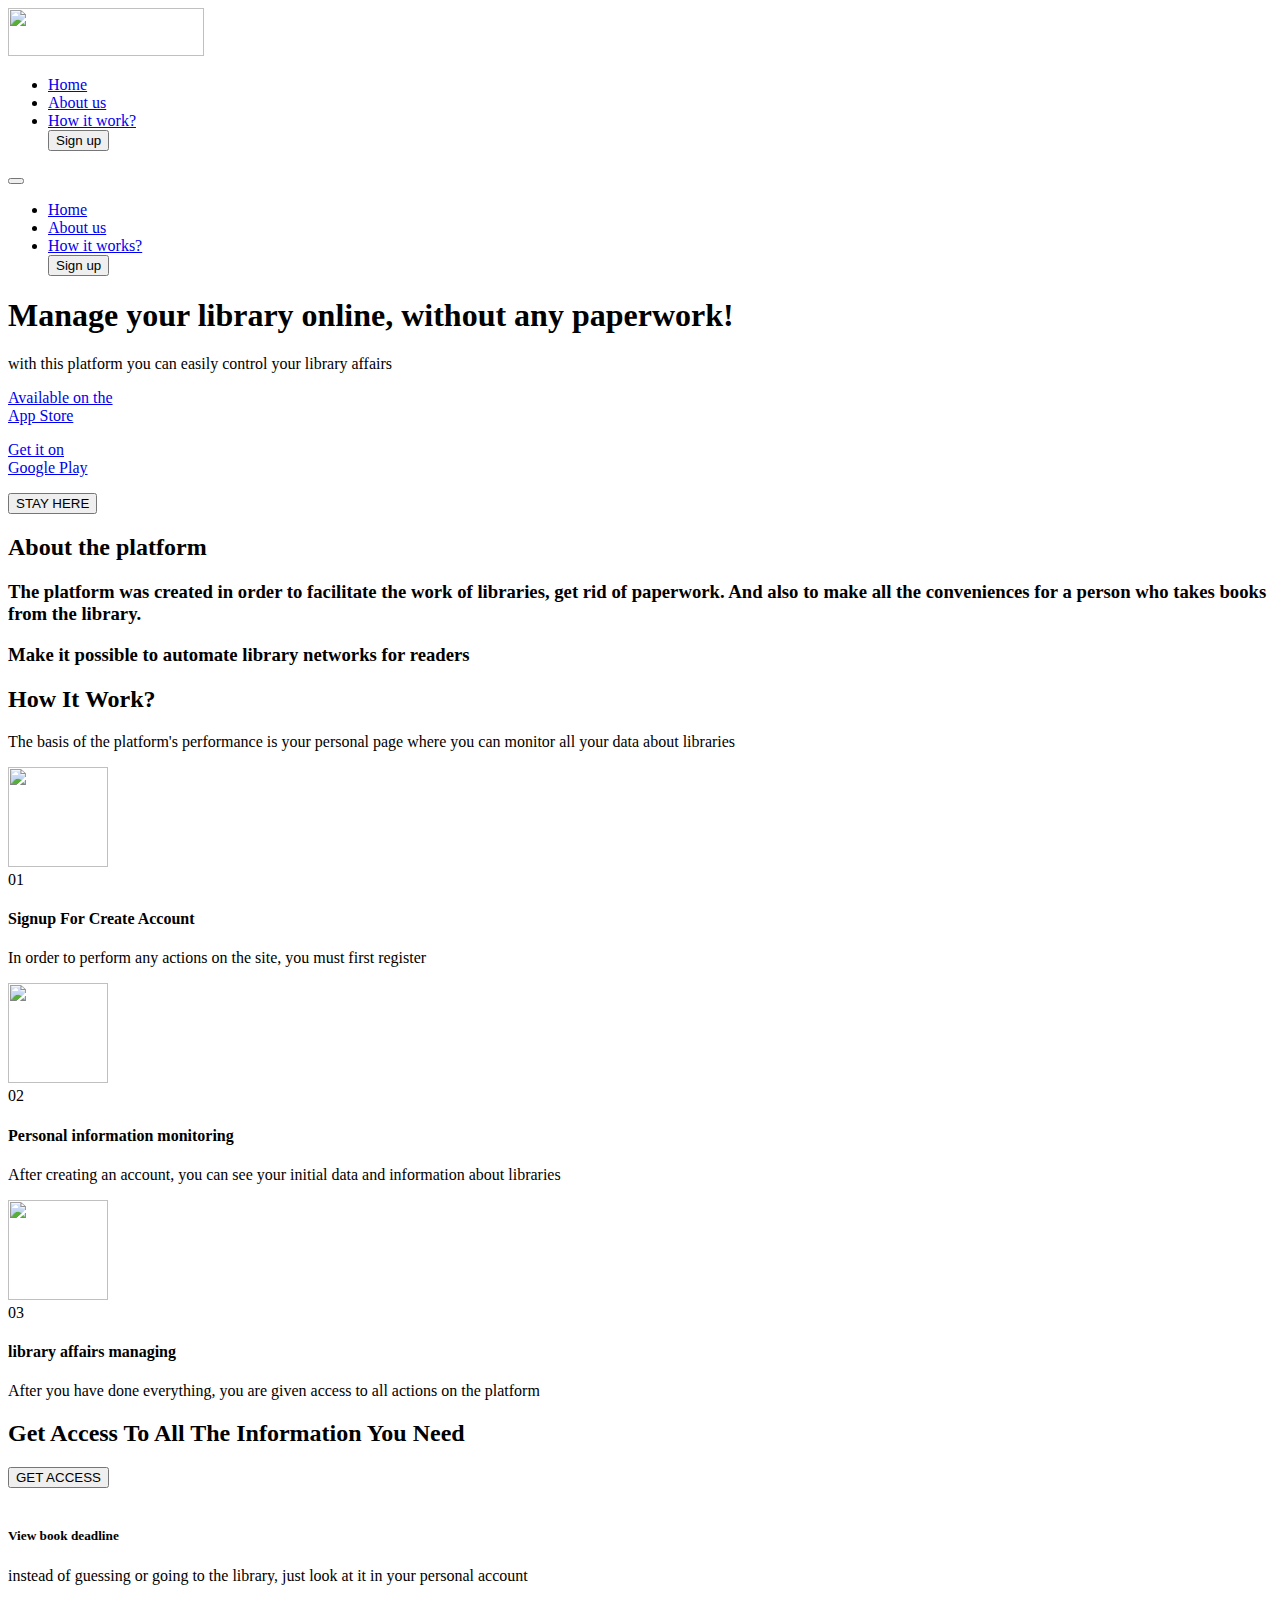
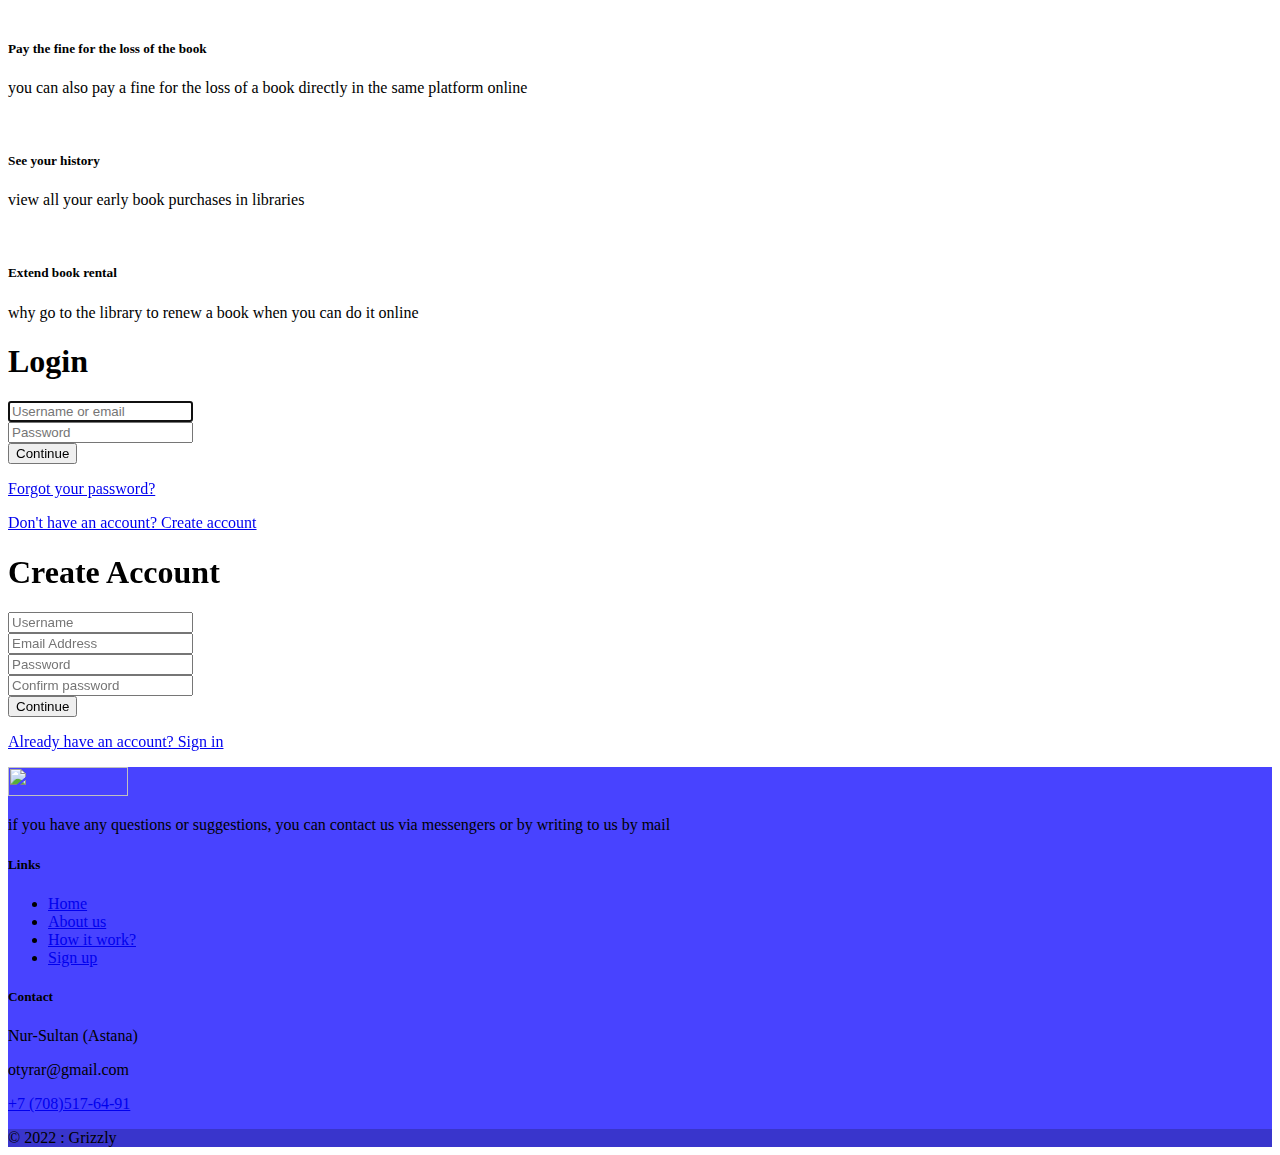
==== src/main/resources/templates/index.html @ d53baf60 "Initial commit" ====
<!DOCTYPE html>
<html lang="en">

<head>
  <meta charset="UTF-8">
  <meta name="viewport" content="device-width=1170px">
  <title>OTYRAR</title>
  <meta name="keywords" lang="ru" content="">
  <meta name="description" content="">
  <meta name="author" lang="ru" content="Gabdullin">
  <meta name="robots" content="all">
  <link rel="icon" type="image/png" href="img/Icons/icon.png">
  <link href="https://fonts.googleapis.com/css?family=Montserrat:500,700,800,900&display=swap&subset=cyrillic-ext"
        rel="stylesheet">
  <link rel="preconnect" href="https://fonts.googleapis.com">
  <link rel="preconnect" href="https://fonts.gstatic.com" crossorigin>
  <link href="https://fonts.googleapis.com/css2?family=Quicksand:wght@500&display=swap" rel="stylesheet">
  <link rel="stylesheet" href="css/main.css">
  <link rel="stylesheet" href="css/app.css">
  <link rel="stylesheet" href="css/bootstrap.css">
  <link rel="stylesheet" href="src/with.js">
  <link href="https://unpkg.com/aos@2.3.1/dist/aos.css" rel="stylesheet">
  <link rel="stylesheet" href="https://cdnjs.cloudflare.com/ajax/libs/twitter-bootstrap/4.6.1/css/bootstrap.min.css"
        integrity="sha512-T584yQ/tdRR5QwOpfvDfVQUidzfgc2339Lc8uBDtcp/wYu80d7jwBgAxbyMh0a9YM9F8N3tdErpFI8iaGx6x5g=="
        crossorigin="anonymous" referrerpolicy="no-referrer">
  <script src="https://kit.fontawesome.com/c98d165499.js" crossorigin="anonymous"></script>
</head>

<body>


<header class="header">
  <div class="header-content">
    <div class="logo">
      <a href="index.html">
        <img class="logo__img" src="img/logo.png" alt="" width="196" height="47.6">
      </a>
    </div>

    <nav class="nav">
      <ul class="nav-list">
        <li class="nav-link"><a href="index.html">Home</a></li>
        <li class="nav-link"><a href="#aboutus">About us</a></li>
        <li class="nav-link"><a href="#work">How it work?</a></li>
        <a href="/login"><button type="button" class="btn btn-warning">Sign up</button></a>
      </ul>


      <div class="container container-menu">
        <nav class="navbar navbar-expand-lg ftco_navbar ftco-navbar-light" id="ftco-navbar">
          <div class="container container-menu">
            <button class="navbar-toggler" type="button" data-toggle="collapse" data-target="#ftco-nav"
                    aria-controls="ftco-nav" aria-expanded="false" aria-label="Toggle navigation">
              <span class="fa fa-bars menuo"></span>
            </button>
            <div class="collapse navbar-collapse" id="ftco-nav">
              <ul class="navbar-nav ml-auto">
                <li class="nav-item"><a href="index.html" class="nav-link">Home</a></li>
                <li class="nav-item"><a href="#aboutus" class="nav-link">About us</a></li>
                <li class="nav-item"><a href="#work" class="nav-link">How it works?</a></li>
                <button type="button" class="btn btn-warning">Sign up</button>
              </ul>
            </div>
          </div>
        </nav>
      </div>

    </nav>

  </div>


</header>

<div class="content">
  <div class="row">
    <div class="soz">
      <h1 class="title">Manage your library online, without any paperwork!</h1>
      <p class="subtitle">with this platform you can easily control your library affairs
      </p>

      <div class="flex social-btns">
        <a class="app-btn blu flex vert" href="http:apple.com">
          <i class="fab fa-apple"></i>
          <p class="small-text">Available on the <br /> <span class="big-txt">App Store</span></p>
        </a>

        <a class="app-btn blu flex vert" href="http:google.com">
          <i class="fab fa-google-play"></i>
          <p class="small-text">Get it on <br /> <span class="big-txt">Google Play</span></p>
        </a>
      </div>

      <a href="profile.html">
        <button class="button-50" role="button" id="stay">STAY HERE</button>
      </a>

    </div>


  </div>
</div>


<section id="aboutus" class="section__about">
  <div class="container">
    <div class="section__header">
      <h2 class="section__suptitle">About the platform</h2>
      <div class="section__text">
        <h3>The platform was created in order to facilitate the work of libraries, get rid of paperwork. And also to
          make all the conveniences for a person who takes books from the library.</h3>
      </div>
      <div class="section_text2">
        <h3> Make it possible to automate
          library networks for readers</h3>
      </div>
    </div>
  </div>
</section>



<section id="work" class="work-process">
  <div class="container">
    <div class="row">
      <div class="col-xl-8 offset-xl-2 col-lg-10 offset-lg-1">
        <div class="section__title text-center mb-75">
          <h2 class="wow fadeInUp">How It Work?</h2>
          <p class="wow fadeInUp2">The basis of the platform's performance is your personal
            page where you can monitor all your data about libraries</p>
        </div>
      </div>
    </div>
    <div class="row">
      <div class="col-lg-4 col-md-6">
        <div class="single__process text-center mb-30 wow fadeInUp" data-wow-delay="0.2s">
          <div class="single__process-icon mb-40">
            <img src="img/Icons/user.png" alt="" height="100" width="100">
            <i class="fas fa-check"></i>
          </div>
          <div class="single__process-content">
            <div class="number">01</div>
            <h4 class="mundial">Signup For Create Account</h4>
            <p>In order to perform any actions on the site, you must first register</p>
          </div>
        </div>
      </div>
      <div class="col-lg-4 col-md-6">
        <div class="single__process text-center mb-30 wow fadeInUp" data-wow-delay="0.4s">
          <div class="single__process-icon mb-40">
            <img src="img/Icons/editing.png" alt="" height="100" width="100">
            <i class="fas fa-check"></i>
          </div>
          <div class="single__process-content">
            <div class="number">02</div>
            <h4 class="mundial">Personal information monitoring</h4>
            <p>After creating an account, you can see your initial data and information about libraries</p>
          </div>
        </div>
      </div>
      <div class="col-lg-4 col-md-6">
        <div class="single__process text-center mb-30 wow fadeInUp" data-wow-delay="0.6s">
          <div class="single__process-icon mb-40">
            <img src="img/Icons/analysis.png" alt="" height="100" width="100">
            <i class="fas fa-check"></i>
          </div>
          <div class="single__process-content">
            <div class="number">03</div>
            <h4 class="mundial">library affairs managing</h4>
            <p>After you have done everything, you are given access to all actions on the platform</p>
          </div>
        </div>
      </div>
    </div>
  </div>
</section>




<section id="process" class="access-info access-sm pt-120 pb-60">
  <div class="container">
    <div class="row">
      <div class="col-lg-6">
        <div class="section__title access-title">
          <h2 class="biggest">Get Access To All The Information You Need</h2>

          <div class="access-btn">
            <button class="button-34" role="button">GET ACCESS</button>
          </div>
        </div>
      </div>
      <div class="col-lg-6">
        <div class="row">
          <div class="col-sm-6">
            <div class="access__info-wrap mb-55">
              <div class="info-icon mb-35">
                <img src="img/Icons/info_01.png" alt="">
              </div>
              <div class="content1">
                <h5>View book deadline</h5>
                <p>instead of guessing or going to the library, just look at it in your personal account</p>
              </div>
            </div>
          </div>
          <div class="col-sm-6">
            <div class="access__info-wrap mb-55">
              <div class="info-icon mb-35">
                <img src="img/Icons/info_01.png" alt="">
              </div>
              <div class="content1">
                <h5 id="idid">Pay the fine for the loss of the book</h5>
                <p>you can also pay a fine for the loss of a book directly in the same platform online</p>
              </div>
            </div>
          </div>
          <div class="col-sm-6">
            <div class="access__info-wrap mb-55">
              <div class="info-icon mb-35">
                <img src="img/Icons/info_01.png" alt="">
              </div>
              <div class="content1">
                <h5>See your history</h5>
                <p>view all your early book purchases in libraries</p>
              </div>
            </div>
          </div>
          <div class="col-sm-6">
            <div class="access__info-wrap mb-55">
              <div class="info-icon mb-35">
                <img src="img/Icons/info_01.png" alt="">
              </div>
              <div class="content1">
                <h5>Extend book rental</h5>
                <p>why go to the library to renew a book when you can do it online</p>
              </div>
            </div>
          </div>
        </div>
      </div>
    </div>
  </div>
</section>










<div class="modal fade" id="exampleModal" tabindex="-1" role="dialog" aria-labelledby="exampleModalLabel"
     aria-hidden="true">
  <div class="modal-dialog" role="document">
    <div class="modal-content">
      <form class="form" id="login">
        <h1 class="form__title">Login</h1>
        <div class="form__message form__message--error"></div>
        <div class="form__input-group">
          <input type="text" class="form__input" autofocus placeholder="Username or email">
          <div class="form__input-error-message"></div>
        </div>
        <div class="form__input-group">
          <input type="password" class="form__input" autofocus placeholder="Password">
          <div class="form__input-error-message"></div>
        </div>
        <button class="form__button" type="submit">Continue</button>
        <p class="form__text">
          <a href="#" class="form__link">Forgot your password?</a>
        </p>
        <p class="form__text">
          <a class="form__link" href="./" id="linkCreateAccount">Don't have an account? Create account</a>
        </p>
      </form>
      <form class="form form--hidden" id="createAccount">
        <h1 class="form__title">Create Account</h1>
        <div class="form__message form__message--error"></div>
        <div class="form__input-group">
          <input type="text" id="signupUsername" class="form__input" autofocus placeholder="Username">
          <div class="form__input-error-message"></div>
        </div>
        <div class="form__input-group">
          <input type="text" class="form__input" autofocus placeholder="Email Address">
          <div class="form__input-error-message"></div>
        </div>
        <div class="form__input-group">
          <input type="password" class="form__input" autofocus placeholder="Password">
          <div class="form__input-error-message"></div>
        </div>
        <div class="form__input-group">
          <input type="password" class="form__input" autofocus placeholder="Confirm password">
          <div class="form__input-error-message"></div>
        </div>
        <button class="form__button" type="submit">Continue</button>
        <p class="form__text">
          <a class="form__link" href="./" id="linkLogin">Already have an account? Sign in</a>
        </p>
      </form>
    </div>
  </div>
</div>








<footer class=" text-white text-center text-lg-start" style="background-color: #4843ff;">
  <div class="container p-4" style="background-color: #4843ff;">
    <div class="row">
      <div class="col-lg-6 col-md-12 mb-4 mb-md-0">

        <img class="logo_img" src="img/logo.png" alt="" width="120" height="29">

        <p>
          if you have any questions or suggestions, you can contact us via messengers or by writing to us by mail
        </p>
      </div>

      <div class="col-lg-3 col-md-6 mb-4 mb-md-0">
        <h5 class="text-uppercase footertext">Links</h5>

        <ul class="list-unstyled mb-0">
          <li>
            <a href="universities.html" class="text-white">Home</a>
          </li>
          <li>
            <a href="about/about.html" class="text-white">About us</a>
          </li>
          <li>
            <a href="news.html" class="text-white">How it work?</a>
          </li>
          <li>
            <a href="info.html" class="text-white">Sign up</a>
          </li>
        </ul>
      </div>

      <div class="col-lg-3 col-md-6 mb-4 mb-md-0">
        <h5 class="text-uppercase mb-0 footertext">Contact</h5>
        <p>
          <i class="city"><i class="fas fa-home"></i></i> Nur-Sultan (Astana)
        </p>
        <p>
          <i class="email"><i class="fas fa-envelope-open-text"></i></i> otyrar@gmail.com
        </p>
        <p>
          <a class="phone" href="tel:+77085176491"><i class="fas fa-phone"></i> +7 (708)517-64-91</a>

      </div>

    </div>

  </div>




  <div class="text-center p-3" style="background-color: rgba(0, 0, 0, 0.2);">© 2022 : Grizzly</div>

</footer>







</div>



<script src="/URLToReach/src/with.js"></script>
<script src="https://code.jquery.com/jquery-1.12.4.min.js"
        integrity="sha256-ZosEbRLbNQzLpnKIkEdrPv7lOy9C27hHQ+Xp8a4MxAQ=" crossorigin="anonymous"></script>
<script src="https://stackpath.bootstrapcdn.com/bootstrap/4.4.1/js/bootstrap.min.js"
        integrity="sha384-wfSDF2E50Y2D1uUdj0O3uMBJnjuUD4Ih7YwaYd1iqfktj0Uod8GCExl3Og8ifwB6"
        crossorigin="anonymous"></script>



</body>

</html>
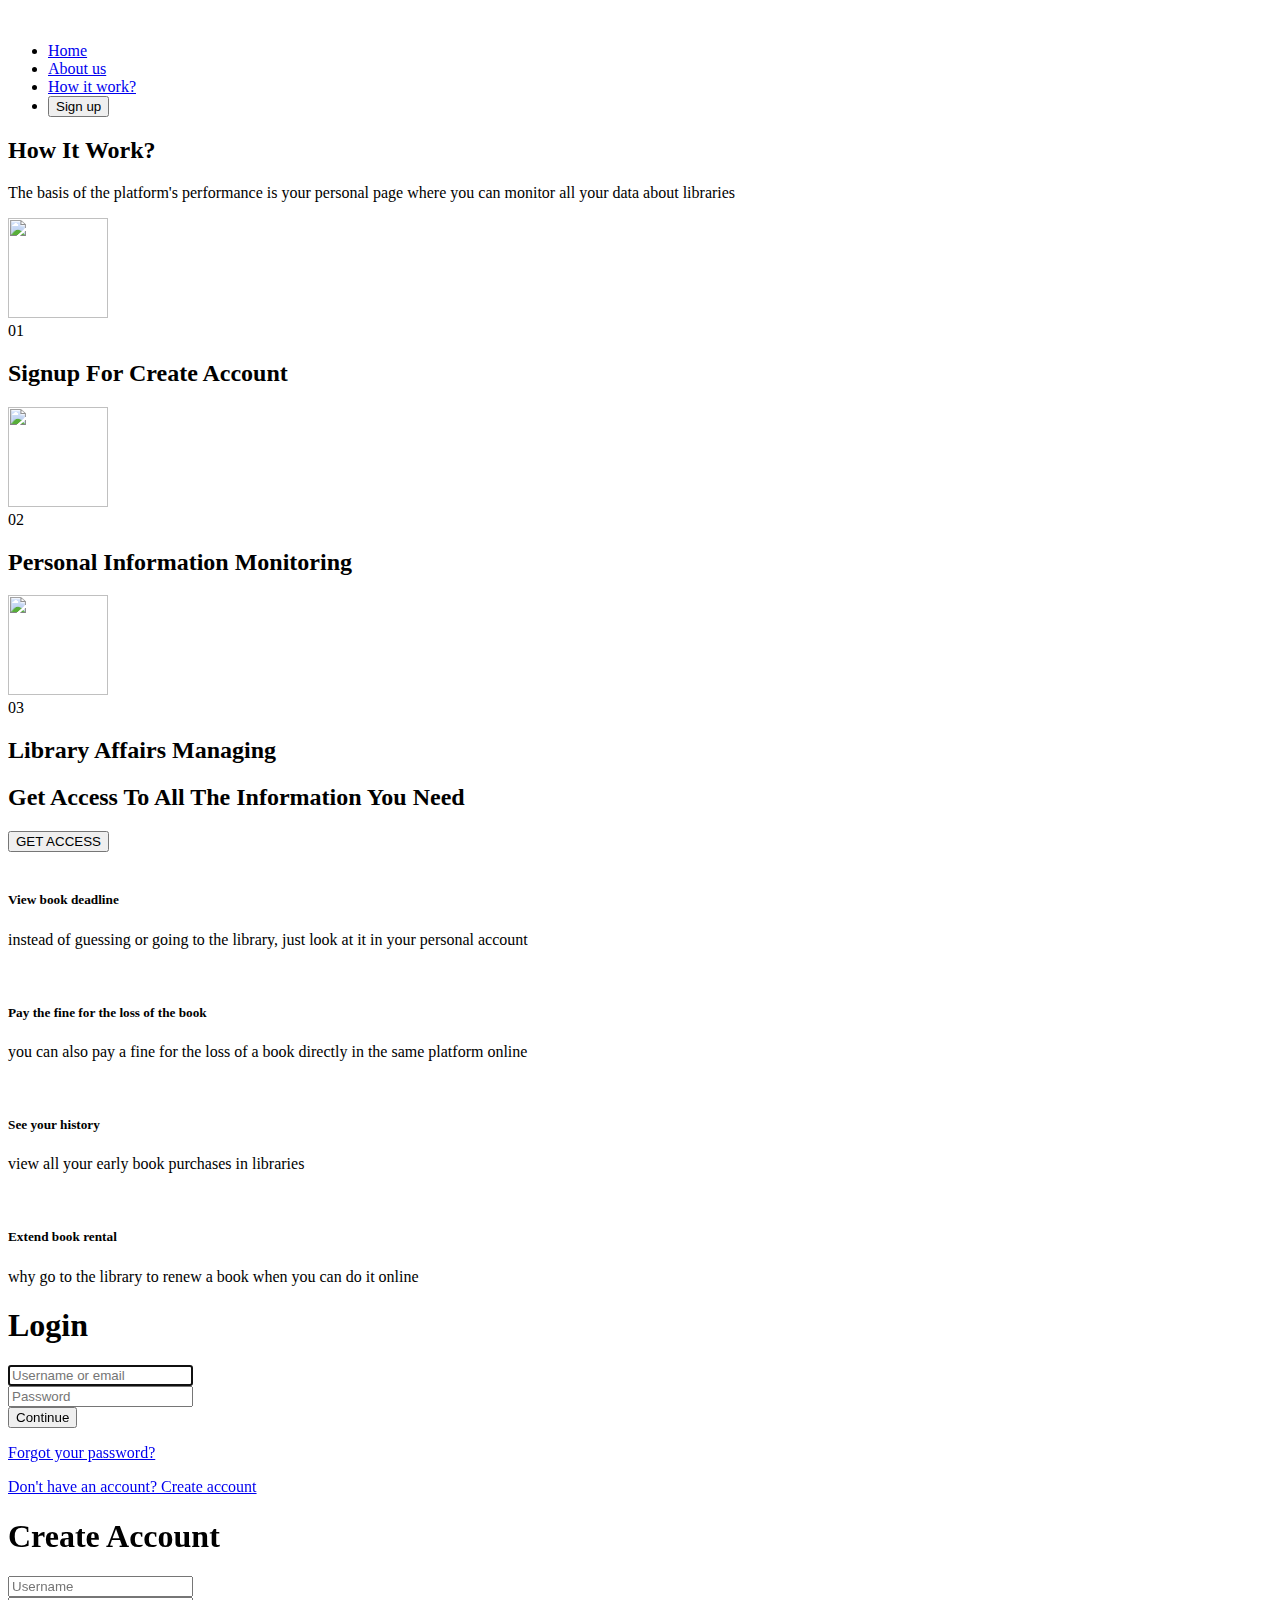
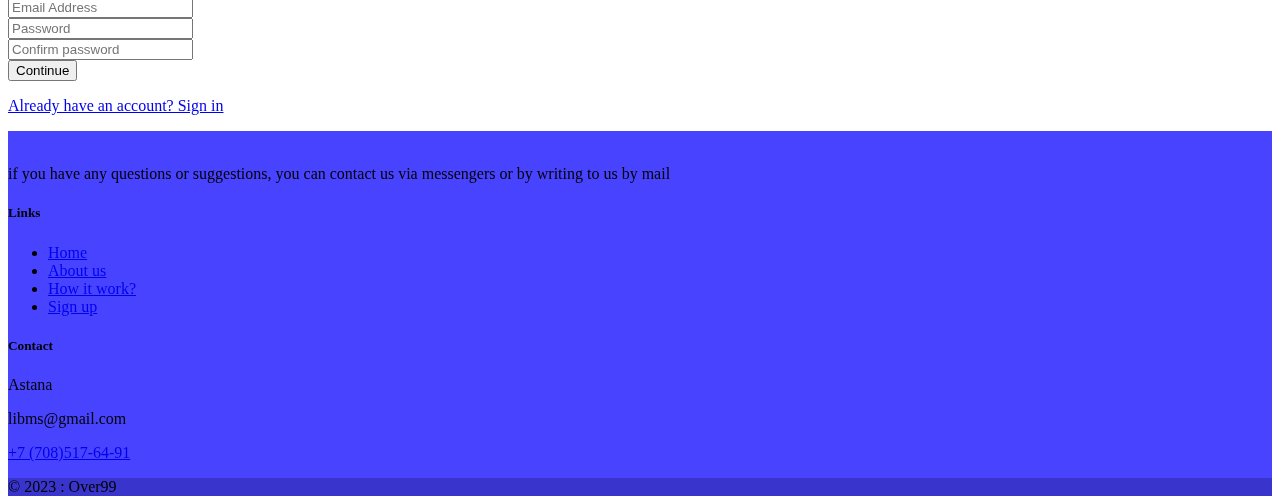
==== commit 879ac69c: "login and registration api, with encrypting user password" ====
--- a/src/main/resources/templates/index.html
+++ b/src/main/resources/templates/index.html
@@ -4,21 +4,20 @@
 <head>
   <meta charset="UTF-8">
   <meta name="viewport" content="device-width=1170px">
-  <title>OTYRAR</title>
+  <title>Library MS</title>
   <meta name="keywords" lang="ru" content="">
   <meta name="description" content="">
-  <meta name="author" lang="ru" content="Gabdullin">
   <meta name="robots" content="all">
-  <link rel="icon" type="image/png" href="img/Icons/icon.png">
+  <link rel="icon" type="image/png" href="/img/logo_tab.png">
   <link href="https://fonts.googleapis.com/css?family=Montserrat:500,700,800,900&display=swap&subset=cyrillic-ext"
         rel="stylesheet">
   <link rel="preconnect" href="https://fonts.googleapis.com">
   <link rel="preconnect" href="https://fonts.gstatic.com" crossorigin>
   <link href="https://fonts.googleapis.com/css2?family=Quicksand:wght@500&display=swap" rel="stylesheet">
-  <link rel="stylesheet" href="css/main.css">
-  <link rel="stylesheet" href="css/app.css">
-  <link rel="stylesheet" href="css/bootstrap.css">
-  <link rel="stylesheet" href="src/with.js">
+  <link rel="stylesheet" href="/css/main.css">
+  <link rel="stylesheet" href="/css/app.css">
+  <link rel="stylesheet" href="/css/bootstrap.css">
+  <link rel="stylesheet" href="/src/with.js">
   <link href="https://unpkg.com/aos@2.3.1/dist/aos.css" rel="stylesheet">
   <link rel="stylesheet" href="https://cdnjs.cloudflare.com/ajax/libs/twitter-bootstrap/4.6.1/css/bootstrap.min.css"
         integrity="sha512-T584yQ/tdRR5QwOpfvDfVQUidzfgc2339Lc8uBDtcp/wYu80d7jwBgAxbyMh0a9YM9F8N3tdErpFI8iaGx6x5g=="
@@ -28,105 +27,36 @@
 
 <body>
 
-
 <header class="header">
   <div class="header-content">
     <div class="logo">
-      <a href="index.html">
-        <img class="logo__img" src="img/logo.png" alt="" width="196" height="47.6">
+      <a href="/">
+        <img class="logo__img" src="/img/logo_rmat_2.png" alt="" width="100">
       </a>
     </div>
 
     <nav class="nav">
       <ul class="nav-list">
-        <li class="nav-link"><a href="index.html">Home</a></li>
-        <li class="nav-link"><a href="#aboutus">About us</a></li>
-        <li class="nav-link"><a href="#work">How it work?</a></li>
-        <a href="/login"><button type="button" class="btn btn-warning">Sign up</button></a>
+        <li><a class="nav-link" href="#">Home</a></li>
+        <li><a class="nav-link" href="#aboutus">About us</a></li>
+        <li><a class="nav-link" href="#work">How it work?</a></li>
+        <li>
+          <a class="nav-link p-0" href="/login">
+            <button type="button" class="btn btn-light">Sign up</button>
+          </a>
+        </li>
       </ul>
-
-
-      <div class="container container-menu">
-        <nav class="navbar navbar-expand-lg ftco_navbar ftco-navbar-light" id="ftco-navbar">
-          <div class="container container-menu">
-            <button class="navbar-toggler" type="button" data-toggle="collapse" data-target="#ftco-nav"
-                    aria-controls="ftco-nav" aria-expanded="false" aria-label="Toggle navigation">
-              <span class="fa fa-bars menuo"></span>
-            </button>
-            <div class="collapse navbar-collapse" id="ftco-nav">
-              <ul class="navbar-nav ml-auto">
-                <li class="nav-item"><a href="index.html" class="nav-link">Home</a></li>
-                <li class="nav-item"><a href="#aboutus" class="nav-link">About us</a></li>
-                <li class="nav-item"><a href="#work" class="nav-link">How it works?</a></li>
-                <button type="button" class="btn btn-warning">Sign up</button>
-              </ul>
-            </div>
-          </div>
-        </nav>
-      </div>
-
     </nav>
-
-  </div>
-
-
+  </div>
 </header>
 
-<div class="content">
-  <div class="row">
-    <div class="soz">
-      <h1 class="title">Manage your library online, without any paperwork!</h1>
-      <p class="subtitle">with this platform you can easily control your library affairs
-      </p>
-
-      <div class="flex social-btns">
-        <a class="app-btn blu flex vert" href="http:apple.com">
-          <i class="fab fa-apple"></i>
-          <p class="small-text">Available on the <br /> <span class="big-txt">App Store</span></p>
-        </a>
-
-        <a class="app-btn blu flex vert" href="http:google.com">
-          <i class="fab fa-google-play"></i>
-          <p class="small-text">Get it on <br /> <span class="big-txt">Google Play</span></p>
-        </a>
-      </div>
-
-      <a href="profile.html">
-        <button class="button-50" role="button" id="stay">STAY HERE</button>
-      </a>
-
-    </div>
-
-
-  </div>
-</div>
-
-
-<section id="aboutus" class="section__about">
-  <div class="container">
-    <div class="section__header">
-      <h2 class="section__suptitle">About the platform</h2>
-      <div class="section__text">
-        <h3>The platform was created in order to facilitate the work of libraries, get rid of paperwork. And also to
-          make all the conveniences for a person who takes books from the library.</h3>
-      </div>
-      <div class="section_text2">
-        <h3> Make it possible to automate
-          library networks for readers</h3>
-      </div>
-    </div>
-  </div>
-</section>
-
-
-
-<section id="work" class="work-process">
+<section id="work" class="work-process py-5">
   <div class="container">
     <div class="row">
       <div class="col-xl-8 offset-xl-2 col-lg-10 offset-lg-1">
         <div class="section__title text-center mb-75">
           <h2 class="wow fadeInUp">How It Work?</h2>
-          <p class="wow fadeInUp2">The basis of the platform's performance is your personal
+          <p class="wow fadeInUp2 h4">The basis of the platform's performance is your personal
             page where you can monitor all your data about libraries</p>
         </div>
       </div>
@@ -135,39 +65,36 @@
       <div class="col-lg-4 col-md-6">
         <div class="single__process text-center mb-30 wow fadeInUp" data-wow-delay="0.2s">
           <div class="single__process-icon mb-40">
-            <img src="img/Icons/user.png" alt="" height="100" width="100">
-            <i class="fas fa-check"></i>
+            <img src="/img/Icons/user.png" alt="" height="100" width="100">
+            <i class="fas fa-check" style="background-color: #0060D0;"></i>
           </div>
           <div class="single__process-content">
             <div class="number">01</div>
-            <h4 class="mundial">Signup For Create Account</h4>
-            <p>In order to perform any actions on the site, you must first register</p>
+            <h2 class="mundial pt-5">Signup For Create Account</h2>
           </div>
         </div>
       </div>
       <div class="col-lg-4 col-md-6">
         <div class="single__process text-center mb-30 wow fadeInUp" data-wow-delay="0.4s">
           <div class="single__process-icon mb-40">
-            <img src="img/Icons/editing.png" alt="" height="100" width="100">
-            <i class="fas fa-check"></i>
+            <img src="/img/Icons/editing.png" alt="" height="100" width="100">
+            <i class="fas fa-check" style="background-color: #0060D0;"></i>
           </div>
           <div class="single__process-content">
             <div class="number">02</div>
-            <h4 class="mundial">Personal information monitoring</h4>
-            <p>After creating an account, you can see your initial data and information about libraries</p>
+            <h2 class="mundial pt-5">Personal Information Monitoring</h2>
           </div>
         </div>
       </div>
       <div class="col-lg-4 col-md-6">
         <div class="single__process text-center mb-30 wow fadeInUp" data-wow-delay="0.6s">
           <div class="single__process-icon mb-40">
-            <img src="img/Icons/analysis.png" alt="" height="100" width="100">
-            <i class="fas fa-check"></i>
+            <img src="/img/Icons/analysis.png" alt="" height="100" width="100">
+            <i class="fas fa-check" style="background-color: #0060D0;"></i>
           </div>
           <div class="single__process-content">
             <div class="number">03</div>
-            <h4 class="mundial">library affairs managing</h4>
-            <p>After you have done everything, you are given access to all actions on the platform</p>
+            <h2 class="mundial pt-5">Library Affairs Managing</h2>
           </div>
         </div>
       </div>
@@ -176,9 +103,7 @@
 </section>
 
 
-
-
-<section id="process" class="access-info access-sm pt-120 pb-60">
+<section id="process" class="access-info access-sm py-5">
   <div class="container">
     <div class="row">
       <div class="col-lg-6">
@@ -186,7 +111,9 @@
           <h2 class="biggest">Get Access To All The Information You Need</h2>
 
           <div class="access-btn">
-            <button class="button-34" role="button">GET ACCESS</button>
+            <a href="/registration">
+              <button class="button-34" role="button">GET ACCESS</button>
+            </a>
           </div>
         </div>
       </div>
@@ -195,29 +122,31 @@
           <div class="col-sm-6">
             <div class="access__info-wrap mb-55">
               <div class="info-icon mb-35">
-                <img src="img/Icons/info_01.png" alt="">
+                <img src="/img/Icons/info_01.png" alt="">
               </div>
               <div class="content1">
                 <h5>View book deadline</h5>
-                <p>instead of guessing or going to the library, just look at it in your personal account</p>
-              </div>
-            </div>
-          </div>
-          <div class="col-sm-6">
-            <div class="access__info-wrap mb-55">
-              <div class="info-icon mb-35">
-                <img src="img/Icons/info_01.png" alt="">
+                <p>instead of guessing or going to the library, just look at it in your personal
+                  account</p>
+              </div>
+            </div>
+          </div>
+          <div class="col-sm-6">
+            <div class="access__info-wrap mb-55">
+              <div class="info-icon mb-35">
+                <img src="/img/Icons/info_01.png" alt="">
               </div>
               <div class="content1">
                 <h5 id="idid">Pay the fine for the loss of the book</h5>
-                <p>you can also pay a fine for the loss of a book directly in the same platform online</p>
-              </div>
-            </div>
-          </div>
-          <div class="col-sm-6">
-            <div class="access__info-wrap mb-55">
-              <div class="info-icon mb-35">
-                <img src="img/Icons/info_01.png" alt="">
+                <p>you can also pay a fine for the loss of a book directly in the same platform
+                  online</p>
+              </div>
+            </div>
+          </div>
+          <div class="col-sm-6">
+            <div class="access__info-wrap mb-55">
+              <div class="info-icon mb-35">
+                <img src="/img/Icons/info_01.png" alt="">
               </div>
               <div class="content1">
                 <h5>See your history</h5>
@@ -228,7 +157,7 @@
           <div class="col-sm-6">
             <div class="access__info-wrap mb-55">
               <div class="info-icon mb-35">
-                <img src="img/Icons/info_01.png" alt="">
+                <img src="/img/Icons/info_01.png" alt="">
               </div>
               <div class="content1">
                 <h5>Extend book rental</h5>
@@ -241,14 +170,6 @@
     </div>
   </div>
 </section>
-
-
-
-
-
-
-
-
 
 
 <div class="modal fade" id="exampleModal" tabindex="-1" role="dialog" aria-labelledby="exampleModalLabel"
@@ -302,22 +223,16 @@
   </div>
 </div>
 
-
-
-
-
-
-
-
 <footer class=" text-white text-center text-lg-start" style="background-color: #4843ff;">
   <div class="container p-4" style="background-color: #4843ff;">
     <div class="row">
       <div class="col-lg-6 col-md-12 mb-4 mb-md-0">
 
-        <img class="logo_img" src="img/logo.png" alt="" width="120" height="29">
-
-        <p>
-          if you have any questions or suggestions, you can contact us via messengers or by writing to us by mail
+        <img class="logo_img" src="/img/logo_rmat_2.png" alt="" width="100">
+
+        <p>
+          if you have any questions or suggestions, you can contact us via messengers or by writing to us by
+          mail
         </p>
       </div>
 
@@ -326,16 +241,16 @@
 
         <ul class="list-unstyled mb-0">
           <li>
-            <a href="universities.html" class="text-white">Home</a>
-          </li>
-          <li>
-            <a href="about/about.html" class="text-white">About us</a>
-          </li>
-          <li>
-            <a href="news.html" class="text-white">How it work?</a>
-          </li>
-          <li>
-            <a href="info.html" class="text-white">Sign up</a>
+            <a href="/#" class="text-white">Home</a>
+          </li>
+          <li>
+            <a href="/#aboutus" class="text-white">About us</a>
+          </li>
+          <li>
+            <a href="/#work" class="text-white">How it work?</a>
+          </li>
+          <li>
+            <a href="/registration" class="text-white">Sign up</a>
           </li>
         </ul>
       </div>
@@ -343,36 +258,18 @@
       <div class="col-lg-3 col-md-6 mb-4 mb-md-0">
         <h5 class="text-uppercase mb-0 footertext">Contact</h5>
         <p>
-          <i class="city"><i class="fas fa-home"></i></i> Nur-Sultan (Astana)
-        </p>
-        <p>
-          <i class="email"><i class="fas fa-envelope-open-text"></i></i> otyrar@gmail.com
+          <i class="city"><i class="fas fa-home"></i></i> Astana
+        </p>
+        <p>
+          <i class="email"><i class="fas fa-envelope-open-text"></i></i> libms@gmail.com
         </p>
         <p>
           <a class="phone" href="tel:+77085176491"><i class="fas fa-phone"></i> +7 (708)517-64-91</a>
-
-      </div>
-
-    </div>
-
-  </div>
-
-
-
-
-  <div class="text-center p-3" style="background-color: rgba(0, 0, 0, 0.2);">© 2022 : Grizzly</div>
-
+      </div>
+    </div>
+  </div>
+  <div class="text-center p-3" style="background-color: rgba(0, 0, 0, 0.2);">© 2023 : Over99</div>
 </footer>
-
-
-
-
-
-
-
-</div>
-
-
 
 <script src="/URLToReach/src/with.js"></script>
 <script src="https://code.jquery.com/jquery-1.12.4.min.js"
@@ -381,8 +278,6 @@
         integrity="sha384-wfSDF2E50Y2D1uUdj0O3uMBJnjuUD4Ih7YwaYd1iqfktj0Uod8GCExl3Og8ifwB6"
         crossorigin="anonymous"></script>
 
-
-
 </body>
 
 </html>